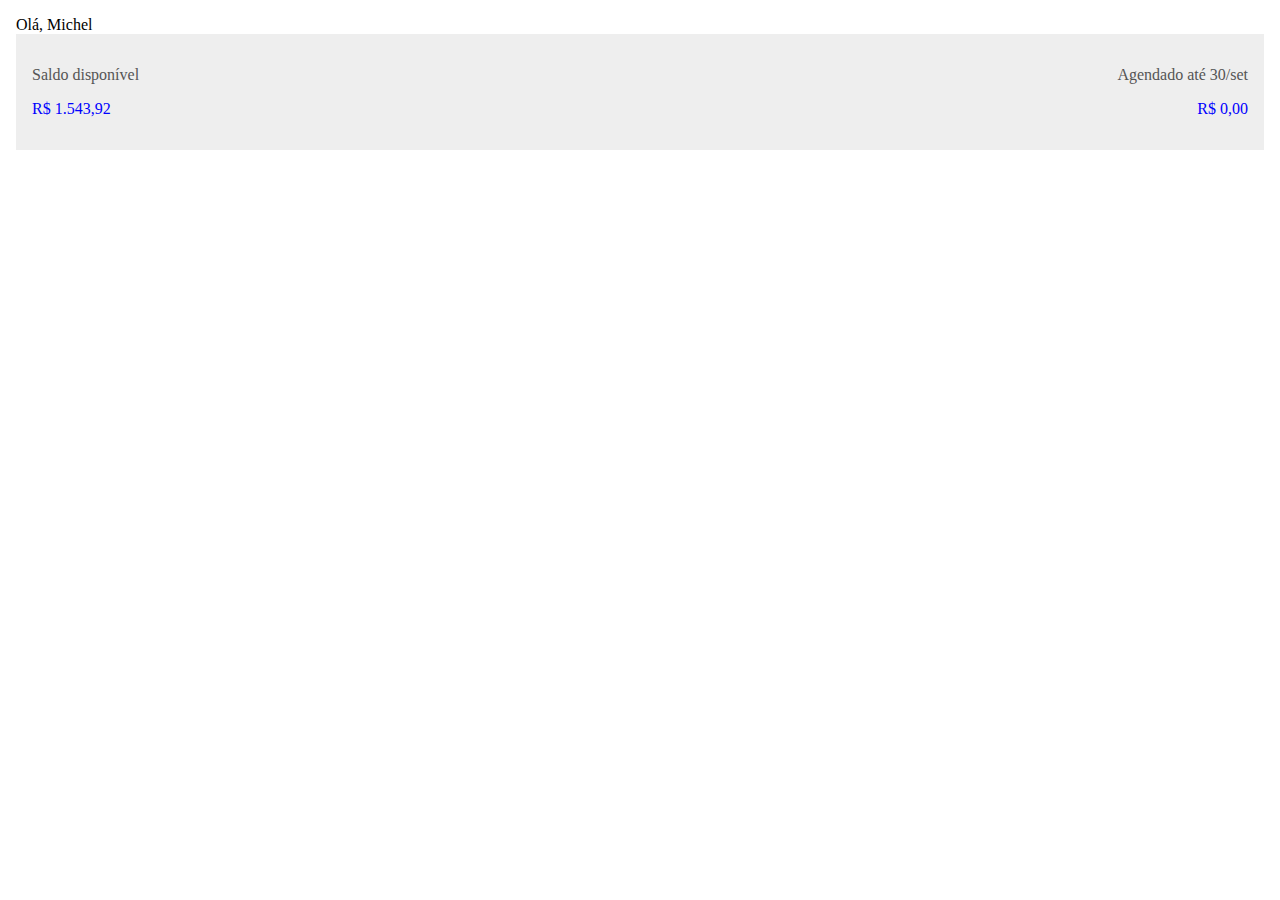
==== app/index.html @ 77acbc10 "Update index.html" ====
<!DOCTYPE html>
<html lang="pt-br">
<head>
<meta charset="UTF-8">
<meta name="viewport" content="width=device-width, initial-scale=1.0">
<title>Finance - App</title>

<link rel="manifest" href="manifest.json">
<link rel="stylesheet"href="https://site-assets.fontawesome.com/releases/v6.6.0/css/all.css">

<style>
body, html {
padding:8px;
margin:0;}

.box1 {
display:flex;
justify-content:space-between;
padding:8px;
background:#eee;
color:#555;}

.box1_a {padding:8px;}
.box1_a p {padding:0px;}
.box1 .saldo1, .box1 .saldo2 {color:blue;}
.box1 .saldo1, .box1 .label1 {text-align:start;}
.box1 .saldo2, .box1 .label2 {text-align:end;}

.box2 {
display:flex;
justify-content:center;
color:blue;}

.box2 i {
padding:4px;
font-size:1.9rem;}
</style>


<script>
if ('serviceWorker' in navigator) {
navigator.serviceWorker.register('/sw.js')
.then(function(reg) {
console.log('Service Worker registrado com sucesso', reg);
}).catch(function(err) {
console.warn('Erro ao registrar o Service Worker', err);
});
}
</script>



</head>
</body>


<header>
<span>Olá, Michel</span>
<div>
<i class="fa-regular fa-envelope"></i>
<i class="fa-solid fa-comment-dots"></i>
<i class="fa-solid fa-right-from-bracket"></i>
</div>
</header>

<div class="box1">
<div class="box1_a">
<p class="label1">Saldo disponível</p>
<p class="saldo1">R$ 1.543,92</p>
</div>

<div class="box1_a">
<p class=label2>Agendado até 30/set</p>
<p class="saldo2">R$ 0,00</p>
</div>
</div>

<div class="box2">
<div>
<p>
<i class="fa-solid fa-house"></i>
<i class="fa-solid fa-chart-bar"></i>
<i class="fa-solid fa-chart-pie"></i>
<i class="fa-solid fa-cart-plus"></i>
</p>

<p>
<i class="fa-regular fa-square-plus"></i>
<i class="fa-solid fa-heart-pulse"></i>
<i class="fa-solid fa-file-circle-plus"></i>
<i class="fa-solid fa-plug-circle-check"></i>
</p>
</div>

</body>
</html>
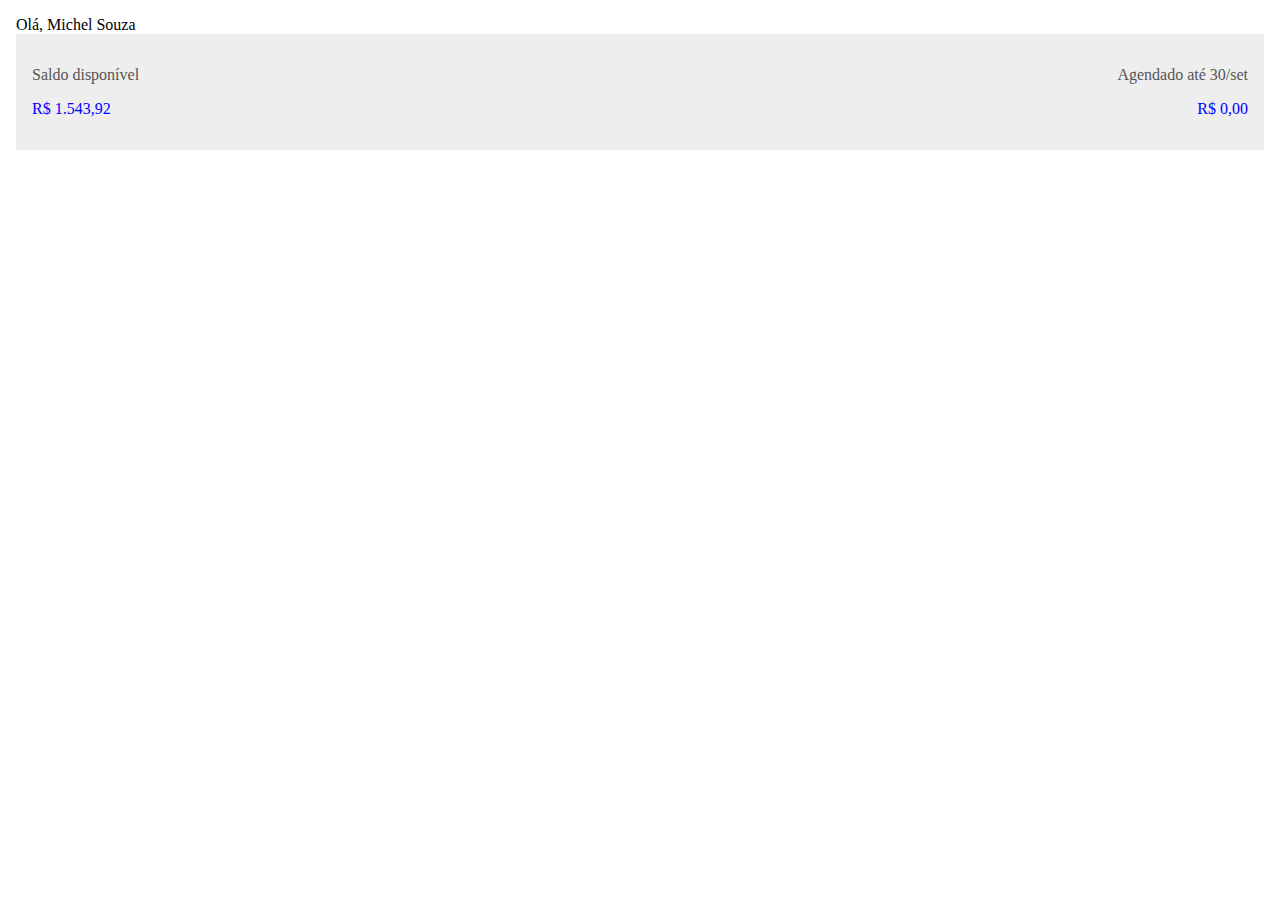
==== commit 1ebad984: "Update index.html" ====
--- a/app/index.html
+++ b/app/index.html
@@ -55,7 +55,7 @@
 
 
 <header>
-<span>Olá, Michel</span>
+<span>Olá, Michel Souza</span>
 <div>
 <i class="fa-regular fa-envelope"></i>
 <i class="fa-solid fa-comment-dots"></i>
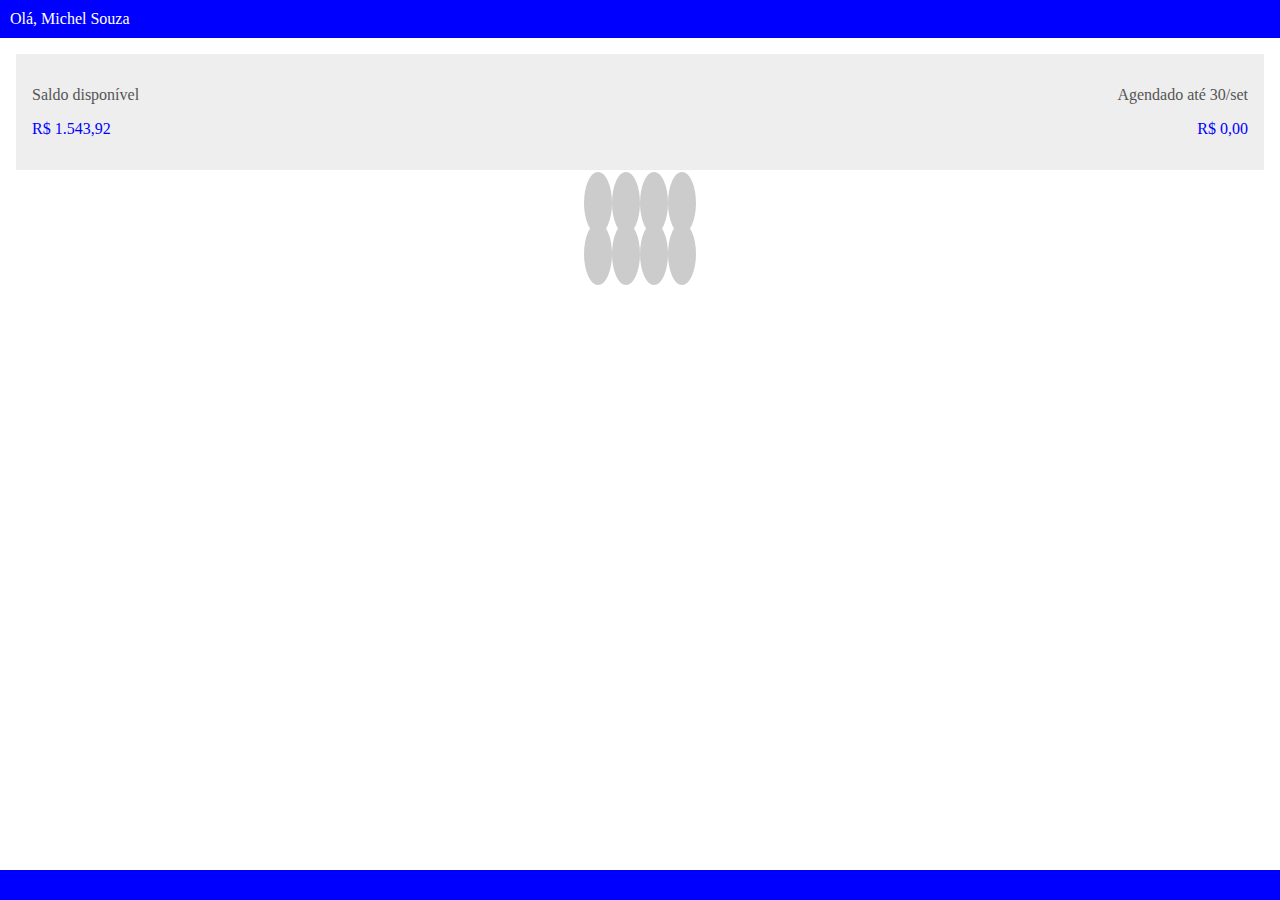
==== commit 8045eb51: "Update index.html" ====
--- a/app/index.html
+++ b/app/index.html
@@ -6,12 +6,22 @@
 <title>Finance - App</title>
 
 <link rel="manifest" href="manifest.json">
-<link rel="stylesheet"href="https://site-assets.fontawesome.com/releases/v6.6.0/css/all.css">
+<link rel="stylesheet" href="https://site-assets.fontawesome.com/releases/v6.6.0/css/all.css">
 
 <style>
 body, html {
 padding:8px;
 margin:0;}
+
+header {
+display:flex;
+justify-content:space-between;
+margin:-16px -16px 16px;
+padding:10px;
+background:blue;
+color:#fff;}
+
+header i {padding:3px;}
 
 .box1 {
 display:flex;
@@ -33,7 +43,25 @@
 
 .box2 i {
 padding:4px;
+background:#ccc;
+border-radius:50%;
+padding:14px;
 font-size:1.9rem;}
+
+footer {
+display:flex;
+position:fixed;
+justify-content:space-between;
+bottom:0;
+width:100%;
+padding:15px;
+margin:0px -20px auto;
+background:blue;}
+
+footer i {
+font-size:1.9rem;
+color:#f5f5f5;
+margin:0px 25px auto;}
 </style>
 
 
@@ -50,8 +78,16 @@
 
 
 
+
+
+
 </head>
-</body>
+<body>
+
+
+
+
+
 
 
 <header>
@@ -91,6 +127,14 @@
 <i class="fa-solid fa-plug-circle-check"></i>
 </p>
 </div>
+</div>
+
+<footer>
+<i class="fa-solid fa-house"></i>
+<i class="fa-solid fa-chart-bar"></i>
+<i class="fa-solid fa-chart-pie"></i>
+<i class="fa-solid fa-cart-plus"></i>
+</footer>
 
 </body>
 </html>
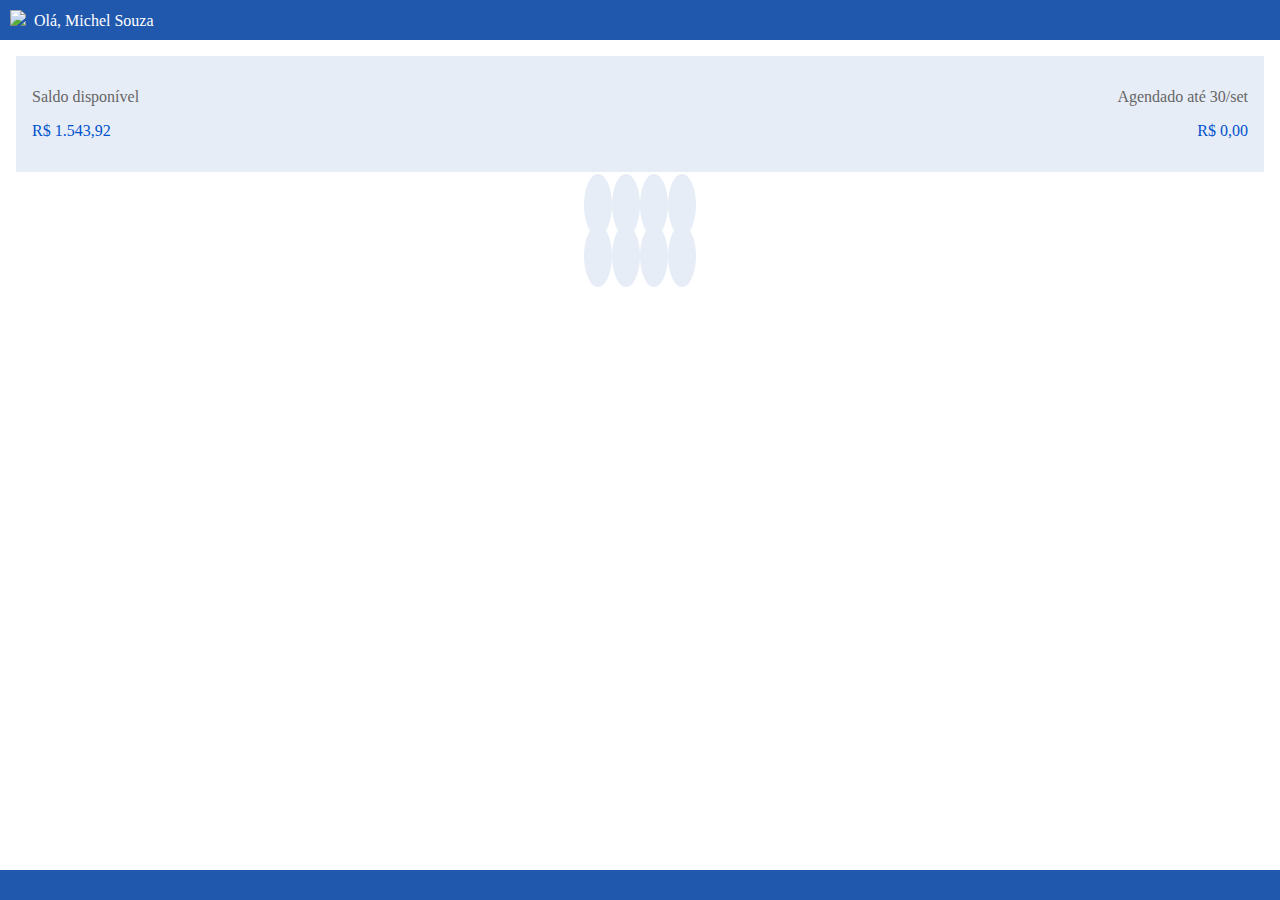
==== commit 7ade0015: "Update index.html" ====
--- a/app/index.html
+++ b/app/index.html
@@ -14,36 +14,41 @@
 margin:0;}
 
 header {
+font-family:Roboto;
 display:flex;
 justify-content:space-between;
+align-items:center;
 margin:-16px -16px 16px;
 padding:10px;
-background:blue;
+background:#2058ae;
 color:#fff;}
+
+header img {margin-right:4px; height:20px;}
 
 header i {padding:3px;}
 
 .box1 {
+font-family:Roboto;
 display:flex;
 justify-content:space-between;
 padding:8px;
-background:#eee;
-color:#555;}
+background:#e7edf6;
+color:#666;}
 
 .box1_a {padding:8px;}
 .box1_a p {padding:0px;}
-.box1 .saldo1, .box1 .saldo2 {color:blue;}
+.box1 .saldo1, .box1 .saldo2 {color:#0051ce;}
 .box1 .saldo1, .box1 .label1 {text-align:start;}
 .box1 .saldo2, .box1 .label2 {text-align:end;}
 
 .box2 {
 display:flex;
-justify-content:center;
-color:blue;}
+justify-content:center;}
 
 .box2 i {
 padding:4px;
-background:#ccc;
+background:#e7edf6;
+color:#2058ae;
 border-radius:50%;
 padding:14px;
 font-size:1.9rem;}
@@ -56,7 +61,7 @@
 width:100%;
 padding:15px;
 margin:0px -20px auto;
-background:blue;}
+background:#2058ae;}
 
 footer i {
 font-size:1.9rem;
@@ -91,7 +96,10 @@
 
 
 <header>
+<div>
+<img src="https://i.imgur.com/m5svfuB.png">
 <span>Olá, Michel Souza</span>
+</div>
 <div>
 <i class="fa-regular fa-envelope"></i>
 <i class="fa-solid fa-comment-dots"></i>
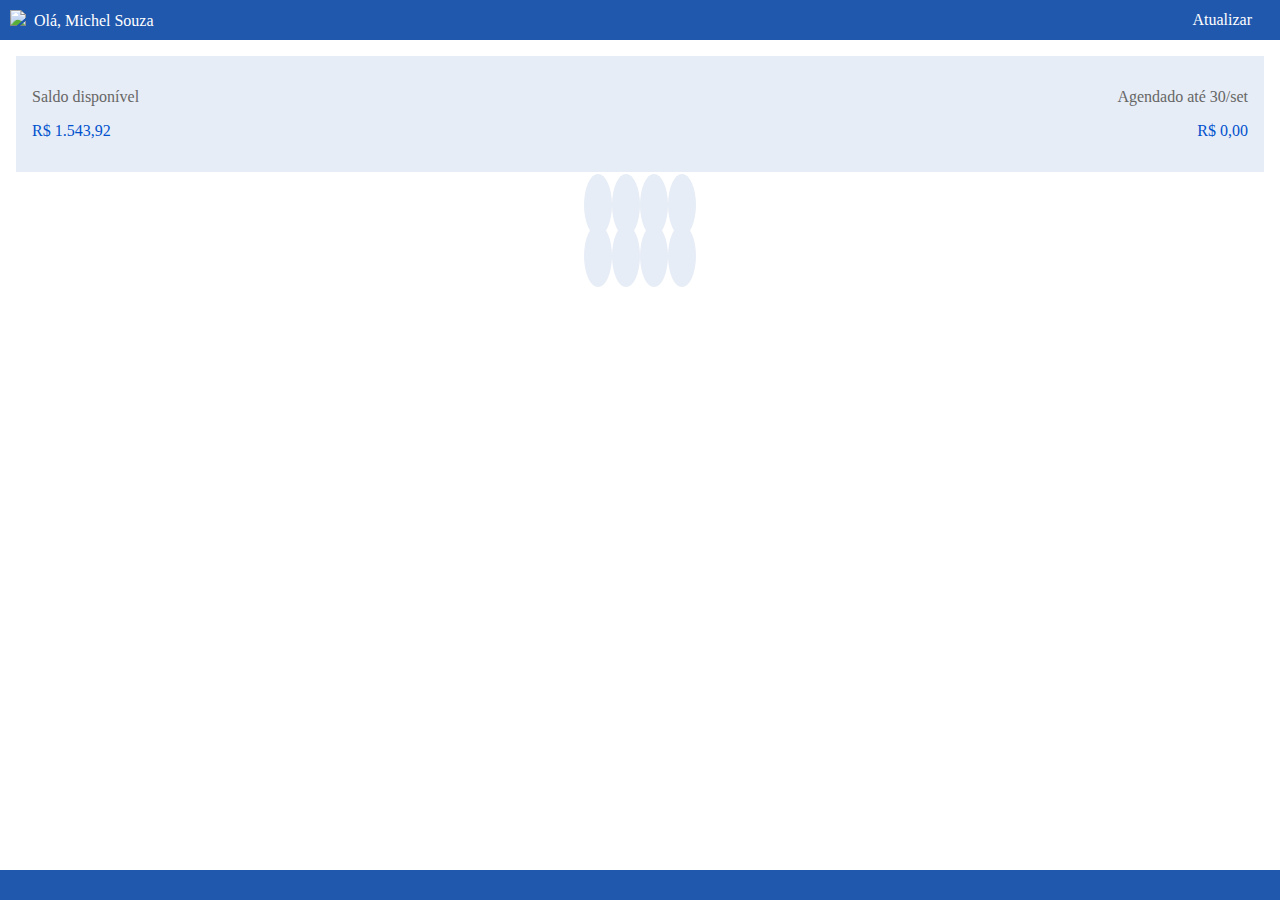
==== commit 22b5f114: "Update index.html" ====
--- a/app/index.html
+++ b/app/index.html
@@ -101,6 +101,7 @@
 <span>Olá, Michel Souza</span>
 </div>
 <div>
+<a onclick="window.location.reload()" style="cursor:pointer;"><i class="fa-solid fa-arrows-rotate"></i>Atualizar</a>
 <i class="fa-regular fa-envelope"></i>
 <i class="fa-solid fa-comment-dots"></i>
 <i class="fa-solid fa-right-from-bracket"></i>
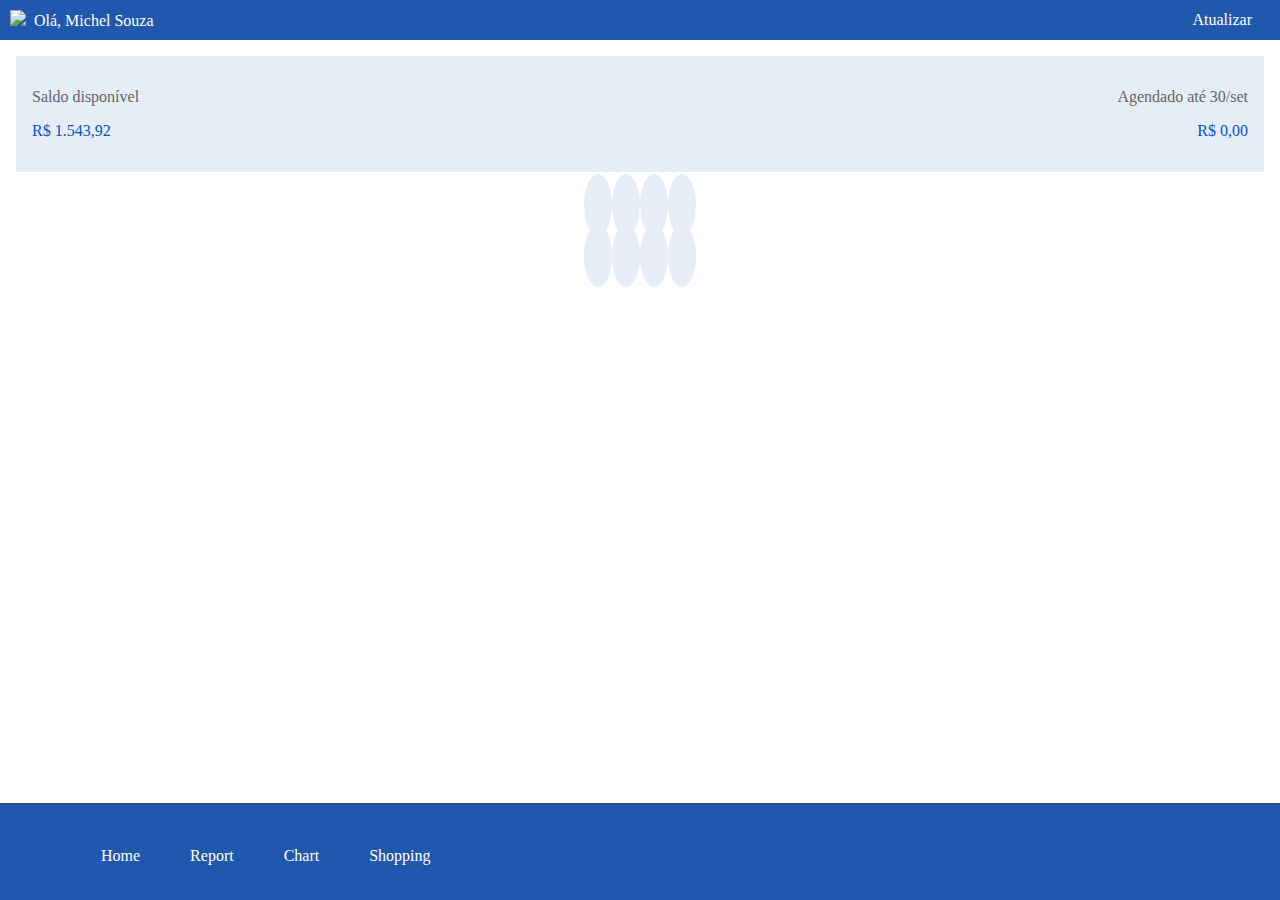
==== commit f335c6d6: "Update index.html" ====
--- a/app/index.html
+++ b/app/index.html
@@ -67,6 +67,10 @@
 font-size:1.9rem;
 color:#f5f5f5;
 margin:0px 25px auto;}
+
+ul {display:flex; list-style:none;}
+li {text-align:center;}
+li label {text-align:center; color:#fff;}
 </style>
 
 
@@ -139,10 +143,28 @@
 </div>
 
 <footer>
+<ul>
+<li>
 <i class="fa-solid fa-house"></i>
+<label>Home</label>
+</li>
+
+<li>
 <i class="fa-solid fa-chart-bar"></i>
+<label>Report</label>
+</li>
+
+<li>
 <i class="fa-solid fa-chart-pie"></i>
+<label>Chart</label>
+</li>
+
+<li>
 <i class="fa-solid fa-cart-plus"></i>
+<label>Shopping</label>
+</li>
+</ul>
+
 </footer>
 
 </body>
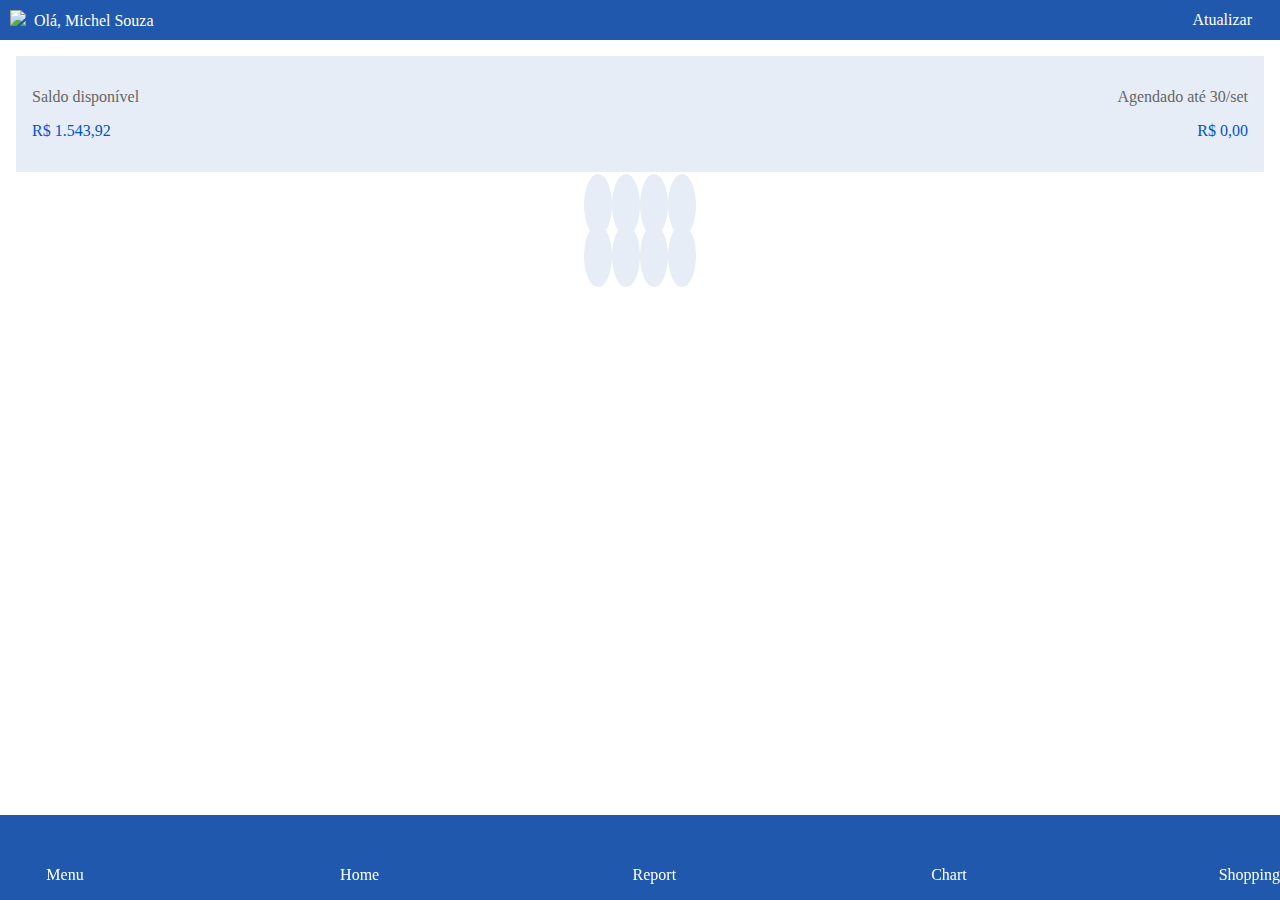
==== commit bfb49c16: "Update index.html" ====
--- a/app/index.html
+++ b/app/index.html
@@ -54,13 +54,10 @@
 font-size:1.9rem;}
 
 footer {
-display:flex;
 position:fixed;
-justify-content:space-between;
 bottom:0;
+margin:0px -16px auto;
 width:100%;
-padding:15px;
-margin:0px -20px auto;
 background:#2058ae;}
 
 footer i {
@@ -68,8 +65,8 @@
 color:#f5f5f5;
 margin:0px 25px auto;}
 
-ul {display:flex; list-style:none;}
-li {text-align:center;}
+ul {display:flex; list-style:none; justify-content:space-between;}
+li {display:flex; flex-direction:column; text-align:center;}
 li label {text-align:center; color:#fff;}
 </style>
 
@@ -144,23 +141,29 @@
 
 <footer>
 <ul>
+
 <li>
-<i class="fa-solid fa-house"></i>
+<i class="fa-light fa-bars"></i>
+<label>Menu</label>
+</li>
+
+<li>
+<a href="https://www.biopontual.com"><i class="fa-light fa-house"></i></a>
 <label>Home</label>
 </li>
 
 <li>
-<i class="fa-solid fa-chart-bar"></i>
+<i class="fa-light fa-chart-bar"></i>
 <label>Report</label>
 </li>
 
 <li>
-<i class="fa-solid fa-chart-pie"></i>
+<i class="fa-light fa-chart-pie"></i>
 <label>Chart</label>
 </li>
 
 <li>
-<i class="fa-solid fa-cart-plus"></i>
+<i class="fa-light fa-cart-plus"></i>
 <label>Shopping</label>
 </li>
 </ul>
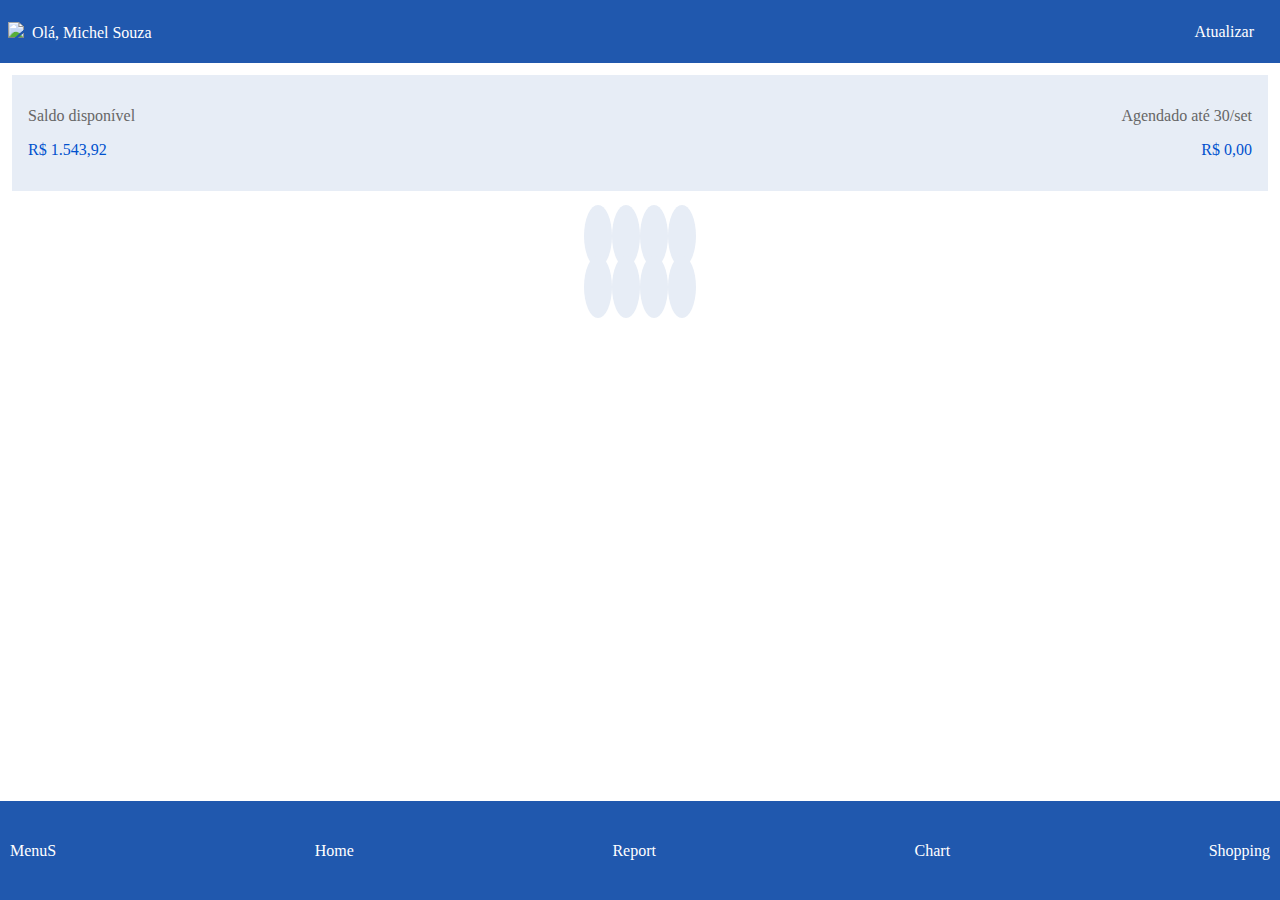
==== commit 46602821: "Update index.html" ====
--- a/app/index.html
+++ b/app/index.html
@@ -10,7 +10,8 @@
 
 <style>
 body, html {
-padding:8px;
+height:100%;
+padding:0;
 margin:0;}
 
 header {
@@ -18,8 +19,8 @@
 display:flex;
 justify-content:space-between;
 align-items:center;
-margin:-16px -16px 16px;
-padding:10px;
+height:7vh;
+padding:0px 8px 0px 8px;
 background:#2058ae;
 color:#fff;}
 
@@ -32,6 +33,7 @@
 display:flex;
 justify-content:space-between;
 padding:8px;
+margin:12px;
 background:#e7edf6;
 color:#666;}
 
@@ -41,9 +43,7 @@
 .box1 .saldo1, .box1 .label1 {text-align:start;}
 .box1 .saldo2, .box1 .label2 {text-align:end;}
 
-.box2 {
-display:flex;
-justify-content:center;}
+.box2 {display:flex; justify-content:center;}
 
 .box2 i {
 padding:4px;
@@ -53,32 +53,55 @@
 padding:14px;
 font-size:1.9rem;}
 
+nav {
+display:none;
+position:fixed;
+top:7vh;
+background:#fff;
+border-right:1px solid #ccc;
+justify-content:center;
+margin:0;
+padding:0;
+width:20vh;
+height:82vh;
+z-index:3000}
+
+nav ul {
+display:flex;
+flex-direction:column;
+margin:0;
+padding:0;}
+
+nav li {padding:8px;}
+
+.fecharMenu {text-align:end; padding:5px;}
+
+.fecharMenu i {font-size:0.8rem; padding:8px 10px 8px 10px; background:#e5e5e5; color:#222; border-radius:15%;}
+.fecharMenu i:hover {background:#111; color:#fff;}
+
 footer {
+display:flex;
+flex-direction:column;
 position:fixed;
+justify-content:center;
 bottom:0;
-margin:0px -16px auto;
+height:11vh;
 width:100%;
 background:#2058ae;}
 
-footer i {
-font-size:1.9rem;
-color:#f5f5f5;
-margin:0px 25px auto;}
-
-ul {display:flex; list-style:none; justify-content:space-between;}
-li {display:flex; flex-direction:column; text-align:center;}
-li label {text-align:center; color:#fff;}
+footer i {font-size:1.9rem; color:#f5f5f5;}
+ul {display:flex; justify-content:space-between; align-items:center; list-style:none; margin:0; padding:10px;}
+li {text-align:center;}
+li label {display:flex; color:#fff;}
 </style>
 
 
 <script>
-if ('serviceWorker' in navigator) {
-navigator.serviceWorker.register('/sw.js')
-.then(function(reg) {
-console.log('Service Worker registrado com sucesso', reg);
-}).catch(function(err) {
-console.warn('Erro ao registrar o Service Worker', err);
-});
+function abrir_menu() {
+const nav = document.querySelector('nav');
+if (nav.style.display === 'block') {
+nav.style.display = 'none';}
+else {nav.style.display = 'block';}
 }
 </script>
 
@@ -139,12 +162,35 @@
 </div>
 </div>
 
+
+<nav>
+
+<div class="fecharMenu">
+<a href="#" onclick="document.querySelector('nav').style.display='none'; return false;">
+<i class="fa-solid fa-xmark"></i>
+</a>
+</div>
+
+<ul>
+<li>Link1</li>
+<li>Link1</li>
+<li>Link1</li>
+<li>Link1</li>
+<li>Link1</li>
+<li>Link1</li>
+<li>Link1</li>
+<li>Link1</li>
+</ul>
+</nav>
+
 <footer>
 <ul>
 
 <li>
+<a href="#" onclick="abrir_menu();">
 <i class="fa-light fa-bars"></i>
-<label>Menu</label>
+</a>
+<label>MenuS</label>
 </li>
 
 <li>
@@ -170,5 +216,21 @@
 
 </footer>
 
+
+<!-- PAGINAS PAGINAS PAGINAS PAGINAS -->
+<!-- PAGINAS PAGINAS PAGINAS PAGINAS -->
+<!-- PAGINAS PAGINAS PAGINAS PAGINAS -->
+<!-- PAGINAS PAGINAS PAGINAS PAGINAS -->
+
+<div class="home" style="display:none;">
+<h1>Pagina Home</h1>
+<img src="https://www.renovabioenergia.com.br/loading1.gif">
+</div>
+
+
+<!-- PAGINAS PAGINAS PAGINAS PAGINAS -->
+<!-- PAGINAS PAGINAS PAGINAS PAGINAS -->
+<!-- PAGINAS PAGINAS PAGINAS PAGINAS -->
+<!-- PAGINAS PAGINAS PAGINAS PAGINAS -->
 </body>
 </html>
